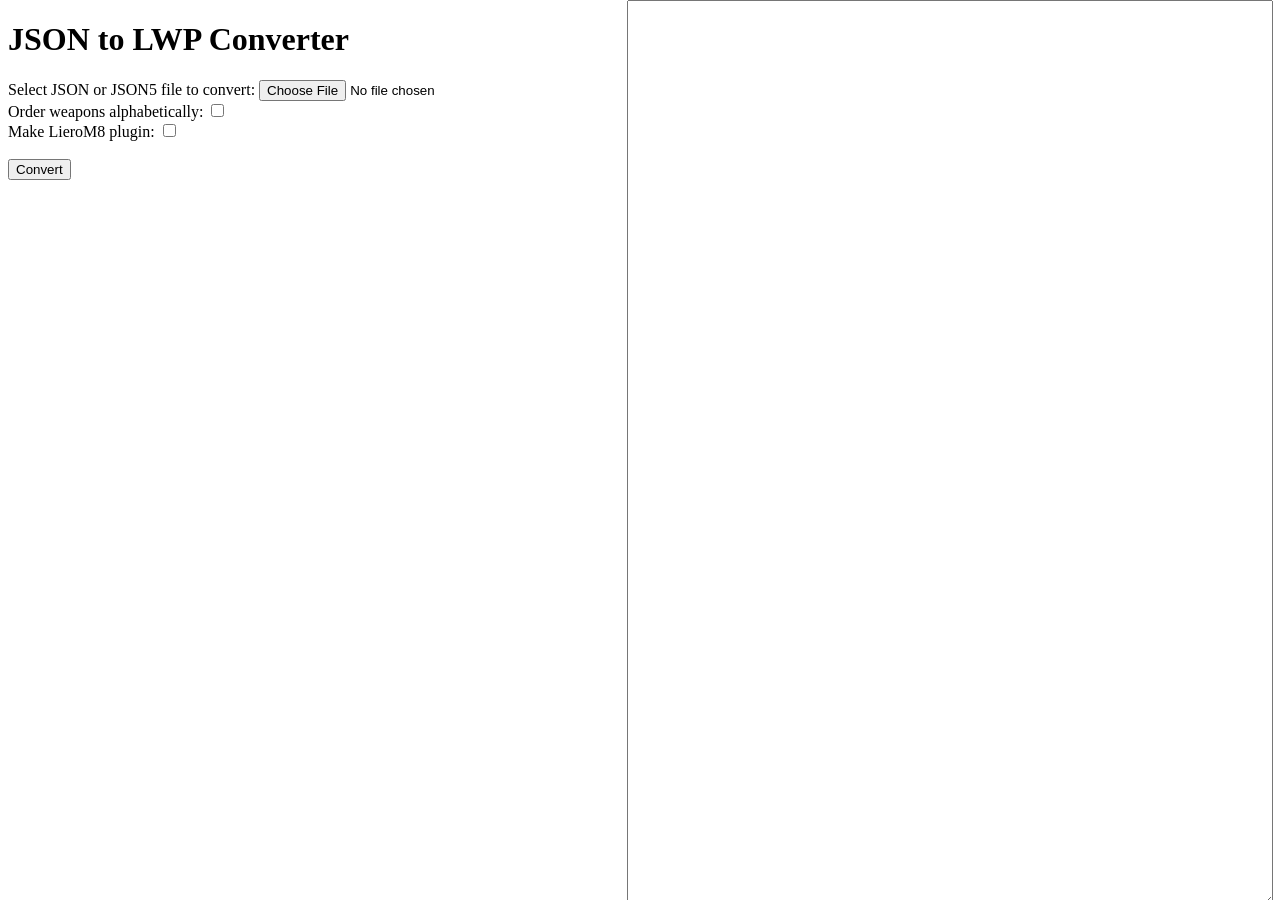
==== converter/index.html @ fa11d8e0 "Update index.html version 0.52" ====
<!DOCTYPE html>
<html>
<head>
	<title>JSON to LWP Converter</title>
	<script type="text/javascript" src="json5.min.js"></script>
	<script type="text/javascript" src="converter.js"></script>
</head>
<body>
	<h1>JSON to LWP Converter</h1>
	<form>
		<label for="jsonFile">Select JSON or JSON5 file to convert:</label>
		<input type="file" id="jsonFile" accept=".json,.json5">
		<br>
		<label for="orderWA">Order weapons alphabetically:</label>
		<input type="checkbox" id="orderWA">
                             <br>
		<label for="lieroM8Plugin">Make LieroM8 plugin:</label>
		<input type="checkbox" id="lieroM8Plugin">
                             <br>
                             <br>		

		<button type="button" onclick="convert()">Convert</button>
	</form>
	<p id="status"></p>
	<a id="downloadLink" style="display: none">Download converted file</a>
	<textarea id="result" style="width: 50%; height: 100%; top: 0; position: fixed;left: 49%;"></textarea>
	<p id="warning" style="color: red; display: none;">Warning - wrong amount of objects, converted file will not be implemented in Liero properly!</p>
	<p id="warningext" style="color: orange; display: none;">Warning - Extended mod detected, some weapons might not work properly!</p>
	<p id="warningsprites" style="color: purple; display: none;">Warning - spritesheet limit exceeded, some weapons might not work properly!</p>
</body>
</html>
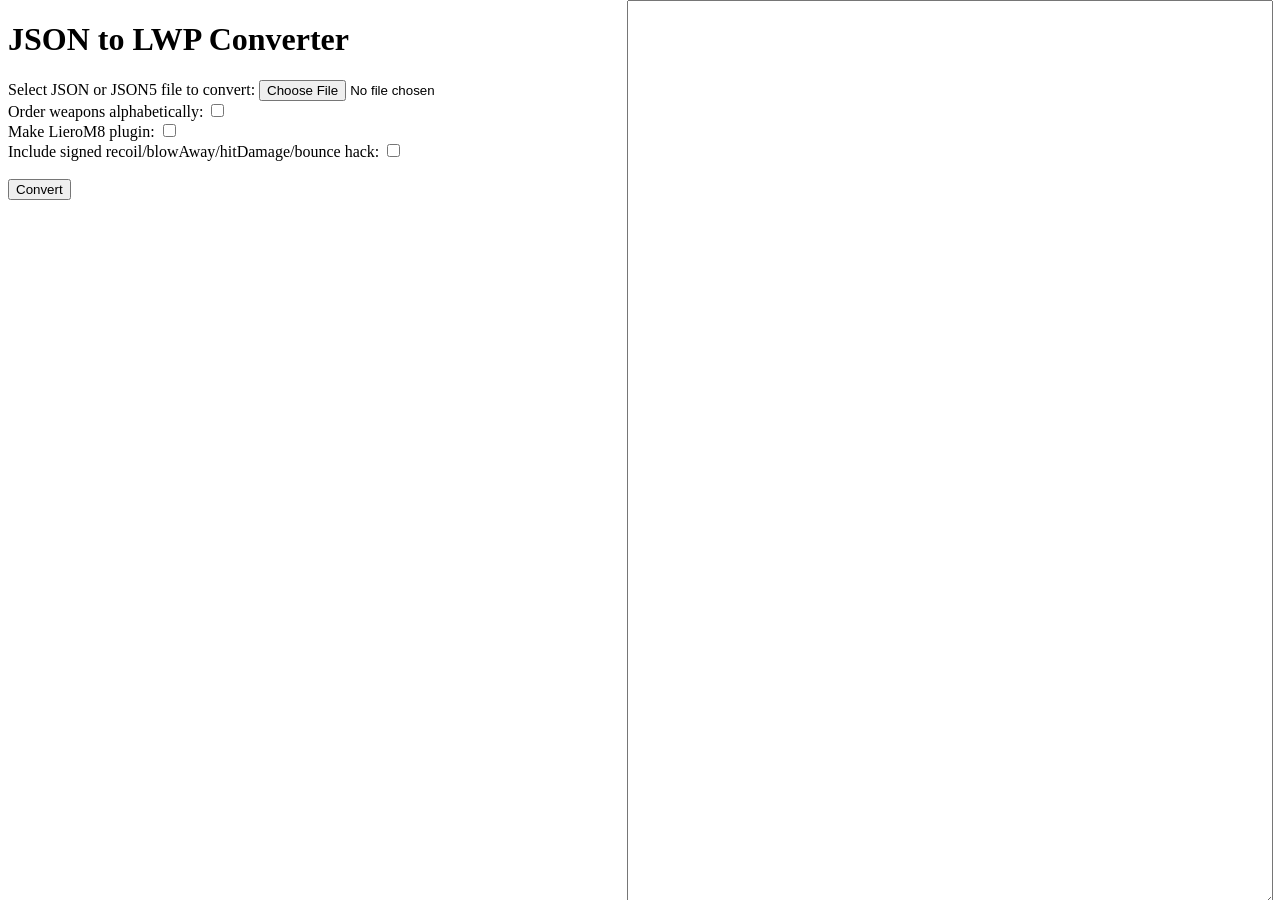
==== commit 188ec557: "update converter" ====
--- a/converter/index.html
+++ b/converter/index.html
@@ -17,6 +17,9 @@
 		<label for="lieroM8Plugin">Make LieroM8 plugin:</label>
 		<input type="checkbox" id="lieroM8Plugin">
                              <br>
+		<label for="signedHack">Include signed recoil/blowAway/hitDamage/bounce hack:</label>
+		<input type="checkbox" id="signedHack">
+							 <br>
                              <br>		
 
 		<button type="button" onclick="convert()">Convert</button>
@@ -25,7 +28,9 @@
 	<a id="downloadLink" style="display: none">Download converted file</a>
 	<textarea id="result" style="width: 50%; height: 100%; top: 0; position: fixed;left: 49%;"></textarea>
 	<p id="warning" style="color: red; display: none;">Warning - wrong amount of objects, converted file will not be implemented in Liero properly!</p>
-	<p id="warningext" style="color: orange; display: none;">Warning - Extended mod detected, some weapons might not work properly!</p>
-	<p id="warningsprites" style="color: purple; display: none;">Warning - spritesheet limit exceeded, some weapons might not work properly!</p>
+	<p id="warningext" style="color: orange; display: none;">Warning - Extended mod detected, some weapons might not work properly! (check the console)</p>
+	<p id="warningsprites" style="color: purple; display: none;">Warning - spritesheet limit exceeded, some weapons might not work properly! (check the console)</p>
+	<p id="warningtextures" style="color: navy; display: none;">Warning - textures array limit exceeded, some weapons might work wrong! (check the console)</p>
+	<p id="warningnegative" style="color: maroon; display: none;">Warning - negative values in some properties, some weapons might work wrong! (check console)</p>
 </body>
 </html>
